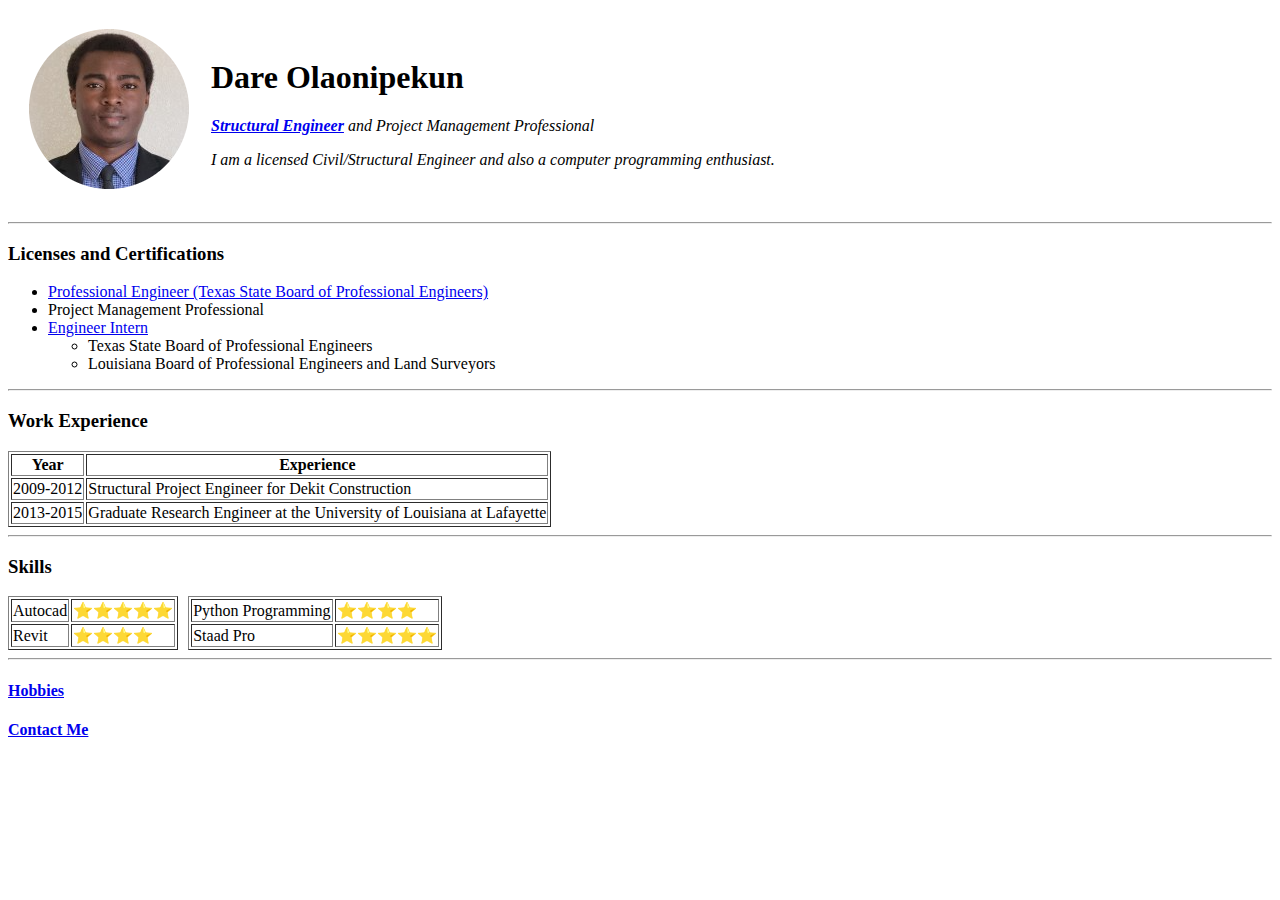
==== index.html @ 52bea7ba "Add initial CV website files" ====
<!DOCTYPE html>
<html lang="en" dir="ltr">

<head>
  <meta charset="utf-8">
  <title>Dare's Personal Site</title>
</head>

<body>
  <table cellspacing="20">
    <tr>
      <td><img src="dare-modified.png" alt="Dare profile picture"></td>
      <td>
        <h1>Dare Olaonipekun</h1>
        <p><em><strong><a href="https://www.linkedin.com/in/olaodarren/">Structural Engineer</a></strong> and Project Management Professional</em></p>
        <p><em>I am a licensed Civil/Structural Engineer and also a computer programming
            enthusiast.</em></p>
      </td>
    </tr>
  </table>
  <hr>
  <h3><strong>Licenses and Certifications</strong></h3>
  <ul>
    <li><a href="https://account.ncees.org/rn/1823759-1322342-f6191e4">Professional Engineer (Texas State Board of Professional Engineers)</a></li>
    <li>Project Management Professional</li>
    <li><a href="https://account.ncees.org/rn/1823759-1030007-bfe5680">Engineer Intern</a></li>
    <ul>
      <li>Texas State Board of Professional Engineers</li>
      <li>Louisiana Board of Professional Engineers and Land Surveyors</li>
    </ul>
  </ul>
  <hr>
  <h3>Work Experience</h3>
  <table border="1">
    <thead>
      <tr>
        <th>Year</th>
        <th>Experience</th>
      </tr>
    </thead>
    <tbody>
      <tr>
        <td>2009-2012</td>
        <td>Structural Project Engineer for Dekit Construction</td>
      </tr>
      <tr>
        <td>2013-2015</td>
        <td>Graduate Research Engineer at the University of Louisiana at Lafayette</td>
      </tr>
    </tbody>
  </table>
  <hr>
  <h3>Skills</h3>
  <table style="float: left;margin-right:10px" border="1">
    <tr>
      <td>Autocad</td>
      <td>⭐⭐⭐⭐⭐</td>
    </tr>
    <tr>
      <td>Revit</td>
      <td>⭐⭐⭐⭐</td>
    </tr>
  </table>
  <table style="float" border="1">
    <tr>
      <td>Python Programming</td>
      <td>⭐⭐⭐⭐</td>
    </tr>
    <tr>
      <td>Staad Pro</td>
      <td>⭐⭐⭐⭐⭐</td>
    </tr>
  </table>
  <hr>
  <h4><a href="hobbies.html">Hobbies</a></h4>
  <h4><a href="Contact.html">Contact Me</a></h4>
</body>

</html>
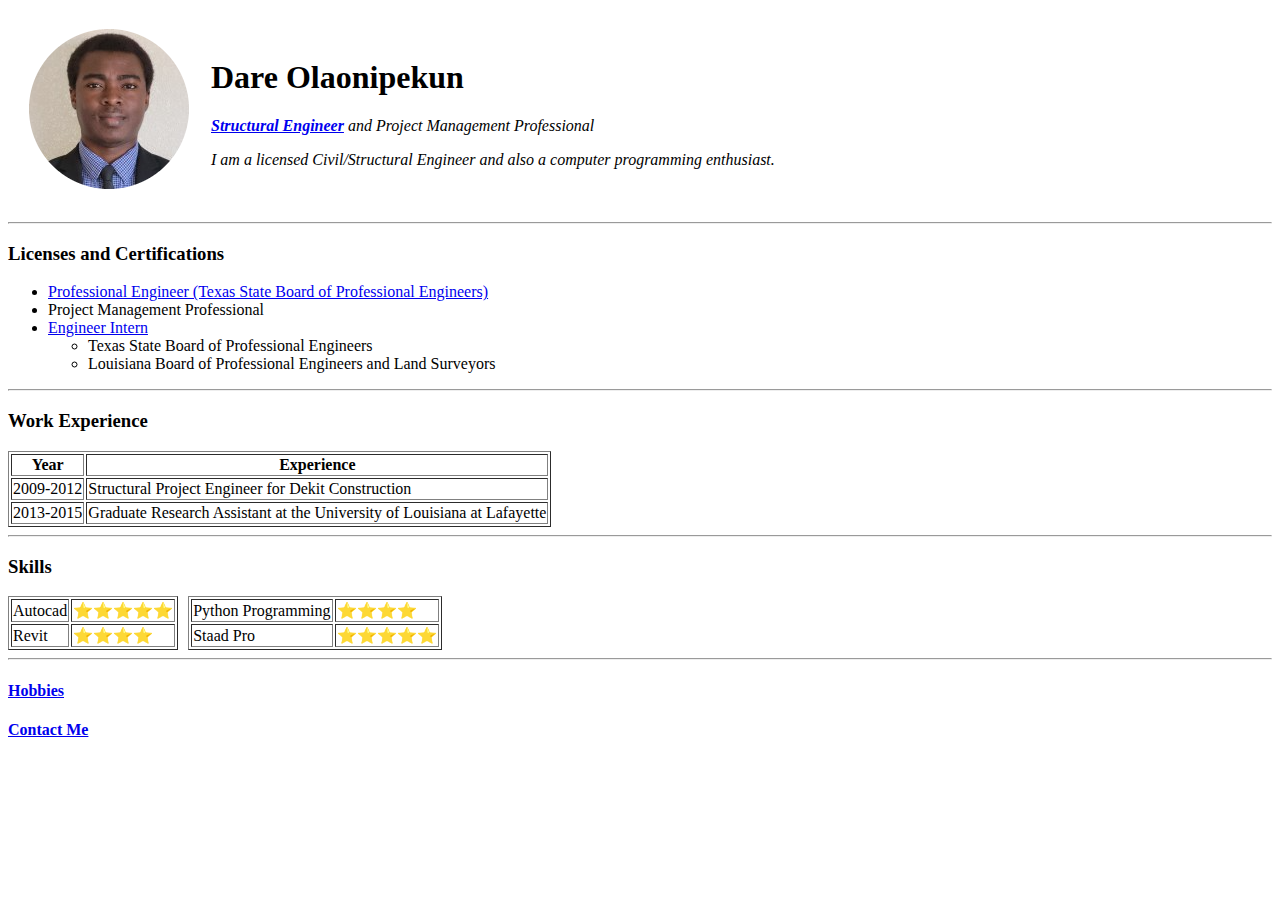
==== commit 5f1ea783: "Update index.html" ====
--- a/index.html
+++ b/index.html
@@ -45,7 +45,7 @@
       </tr>
       <tr>
         <td>2013-2015</td>
-        <td>Graduate Research Engineer at the University of Louisiana at Lafayette</td>
+        <td>Graduate Research Assistant at the University of Louisiana at Lafayette</td>
       </tr>
     </tbody>
   </table>
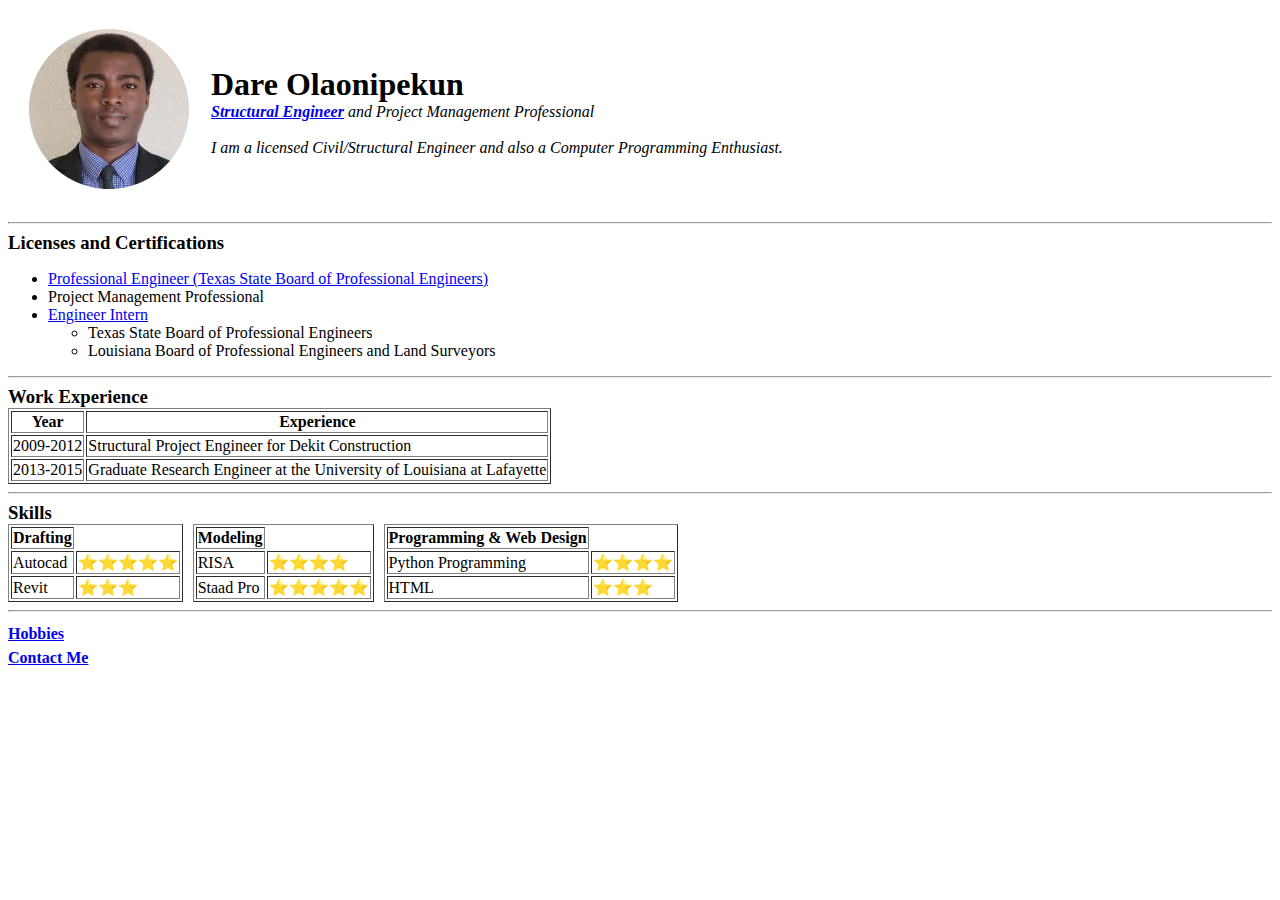
==== commit cf8ab374: "Update index.html" ====
--- a/index.html
+++ b/index.html
@@ -1,5 +1,14 @@
 <!DOCTYPE html>
 <html lang="en" dir="ltr">
+
+<style>
+    h1,h2,h3, p {
+       margin: 0;
+    }
+    h4 {
+      line-height: 2px;
+    }
+</style>
 
 <head>
   <meta charset="utf-8">
@@ -13,8 +22,9 @@
       <td>
         <h1>Dare Olaonipekun</h1>
         <p><em><strong><a href="https://www.linkedin.com/in/olaodarren/">Structural Engineer</a></strong> and Project Management Professional</em></p>
-        <p><em>I am a licensed Civil/Structural Engineer and also a computer programming
-            enthusiast.</em></p>
+        <br>
+        <p><em>I am a licensed Civil/Structural Engineer and also a Computer Programming
+            Enthusiast.</em></p>
       </td>
     </tr>
   </table>
@@ -45,30 +55,43 @@
       </tr>
       <tr>
         <td>2013-2015</td>
-        <td>Graduate Research Assistant at the University of Louisiana at Lafayette</td>
+        <td>Graduate Research Engineer at the University of Louisiana at Lafayette</td>
       </tr>
     </tbody>
   </table>
   <hr>
   <h3>Skills</h3>
   <table style="float: left;margin-right:10px" border="1">
+    <th>Drafting</th>
     <tr>
       <td>Autocad</td>
       <td>⭐⭐⭐⭐⭐</td>
     </tr>
     <tr>
       <td>Revit</td>
+      <td>⭐⭐⭐</td>
+    </tr>
+  </table>
+  <table style="float: left;margin-right:10px" border="1">
+    <th>Modeling</th>
+    <tr>
+      <td>RISA</td>
       <td>⭐⭐⭐⭐</td>
+    </tr>
+    <tr>
+      <td>Staad Pro</td>
+      <td>⭐⭐⭐⭐⭐</td>
     </tr>
   </table>
   <table style="float" border="1">
+    <th>Programming & Web Design</th>
     <tr>
       <td>Python Programming</td>
       <td>⭐⭐⭐⭐</td>
     </tr>
     <tr>
-      <td>Staad Pro</td>
-      <td>⭐⭐⭐⭐⭐</td>
+      <td>HTML</td>
+      <td>⭐⭐⭐</td>
     </tr>
   </table>
   <hr>
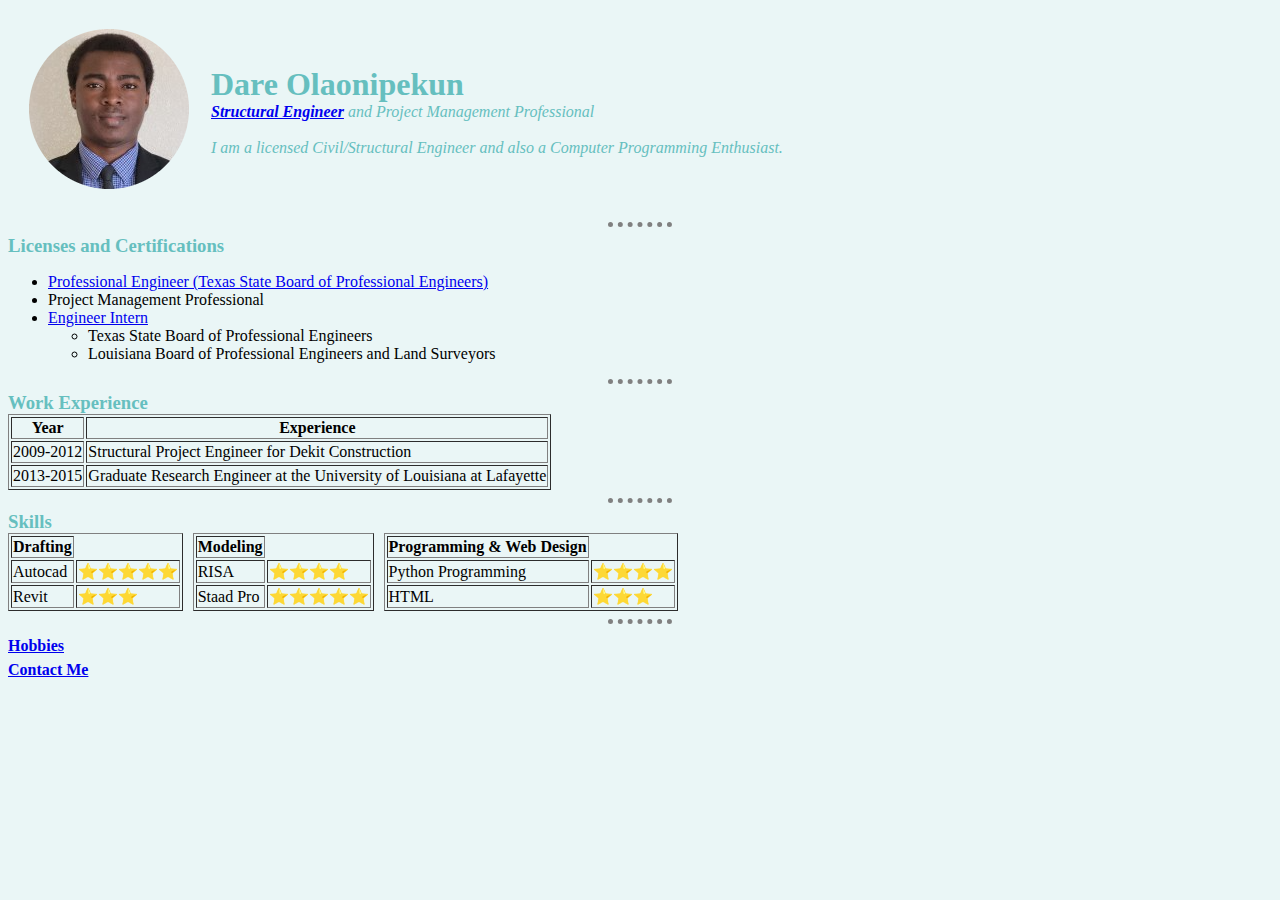
==== commit df86e920: "Update index.html" ====
--- a/index.html
+++ b/index.html
@@ -1,18 +1,10 @@
 <!DOCTYPE html>
 <html lang="en" dir="ltr">
-
-<style>
-    h1,h2,h3, p {
-       margin: 0;
-    }
-    h4 {
-      line-height: 2px;
-    }
-</style>
 
 <head>
   <meta charset="utf-8">
   <title>Dare's Personal Site</title>
+  <link rel="stylesheet" href="css/styles.css">
 </head>
 
 <body>
--- a/css/styles.css
+++ b/css/styles.css
@@ -0,0 +1,18 @@
+
+h1,h2,h3, p {
+   margin: 0;
+   color: #66BFBF;
+}
+h4 {
+  line-height: 2px;
+}
+body {
+  background-color: #EAF6F6;
+}
+hr {
+  border-style: none;
+  border-top-style: dotted;
+  border-color: grey;
+  border-width: 5px;
+  width: 5%;
+}
